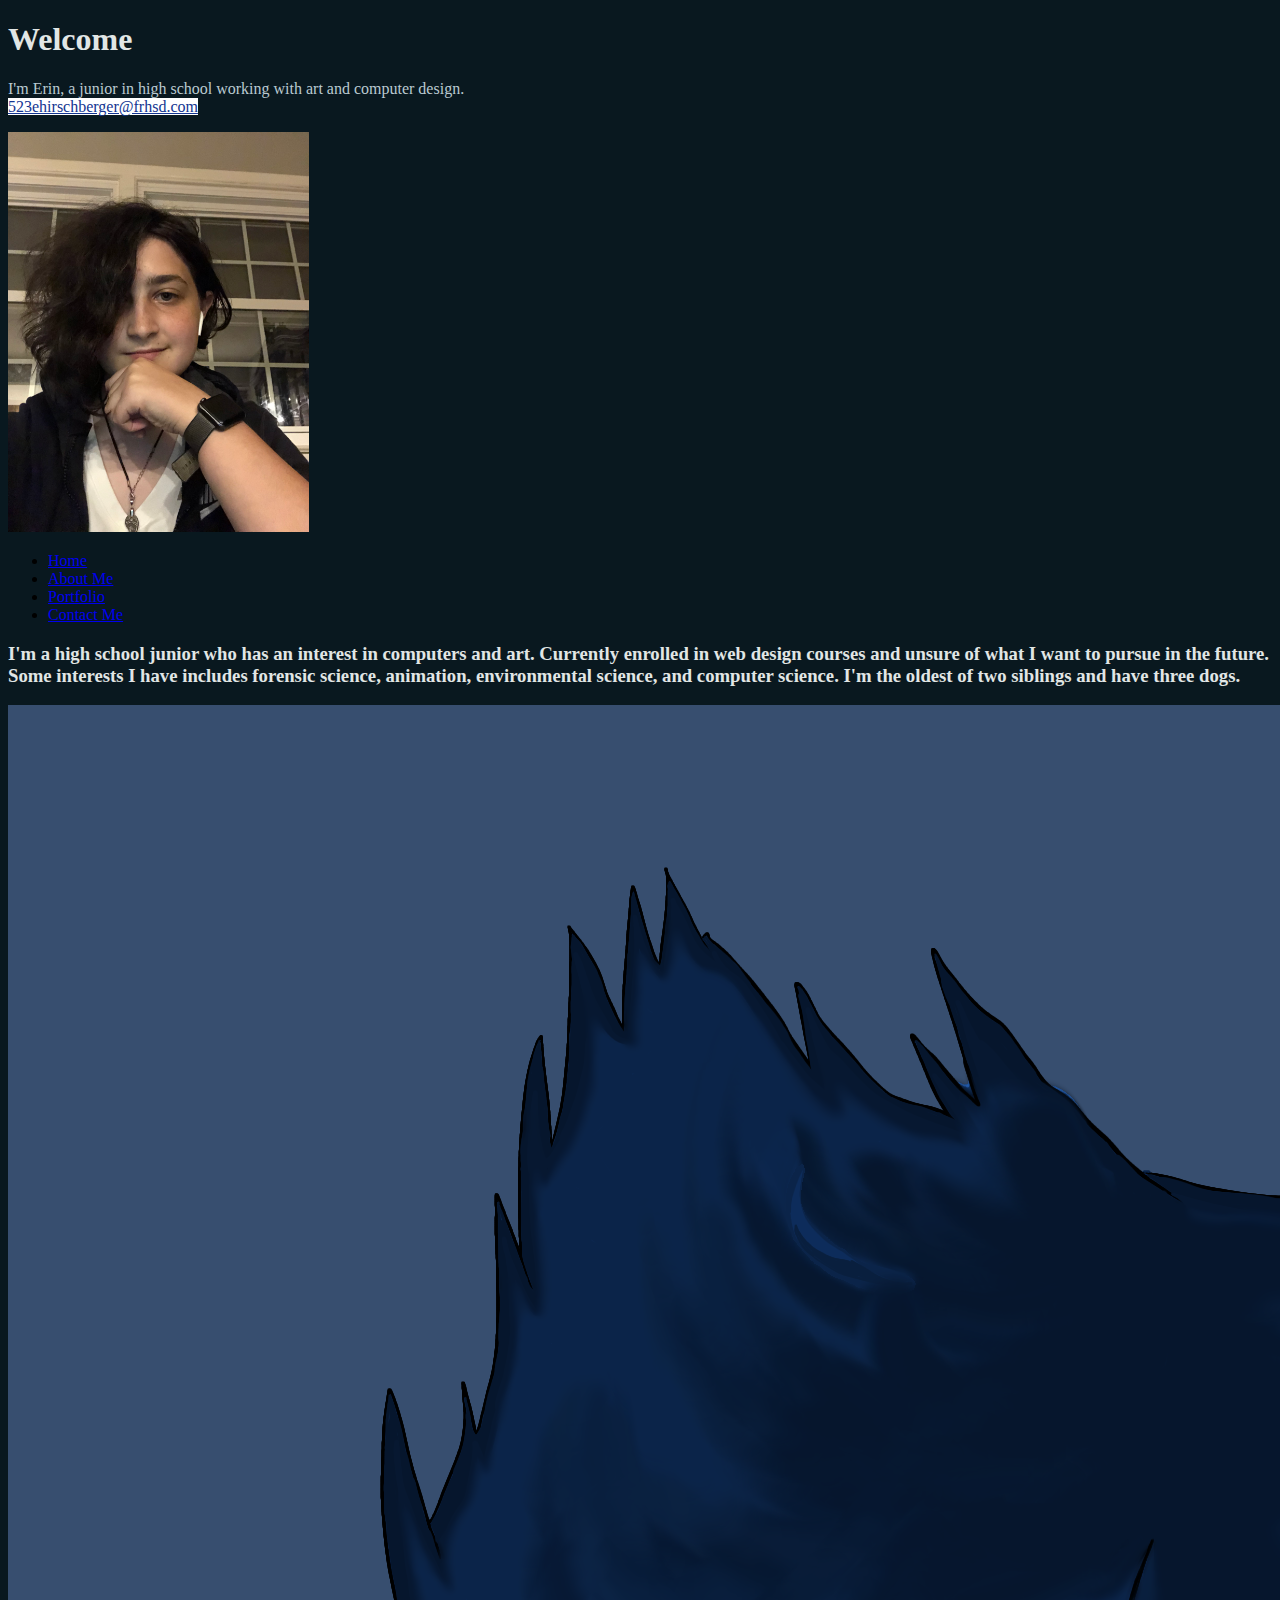
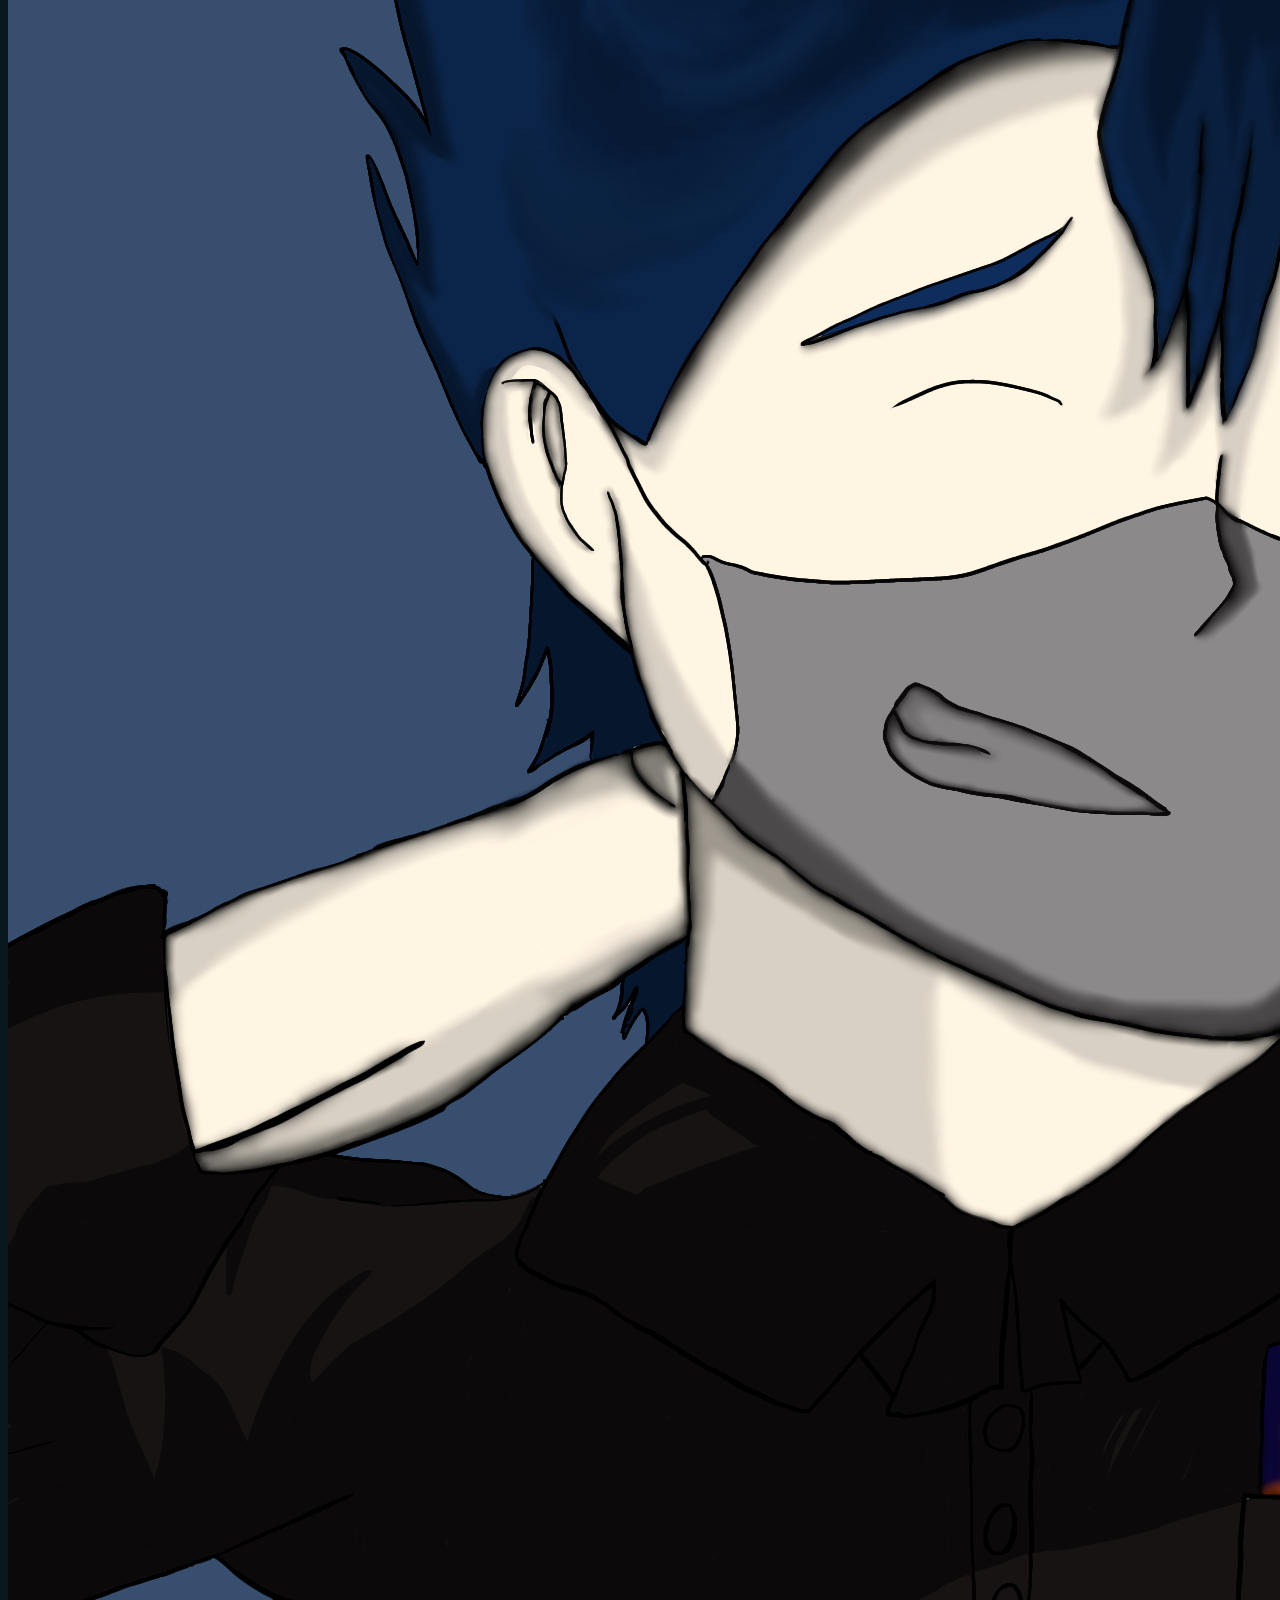
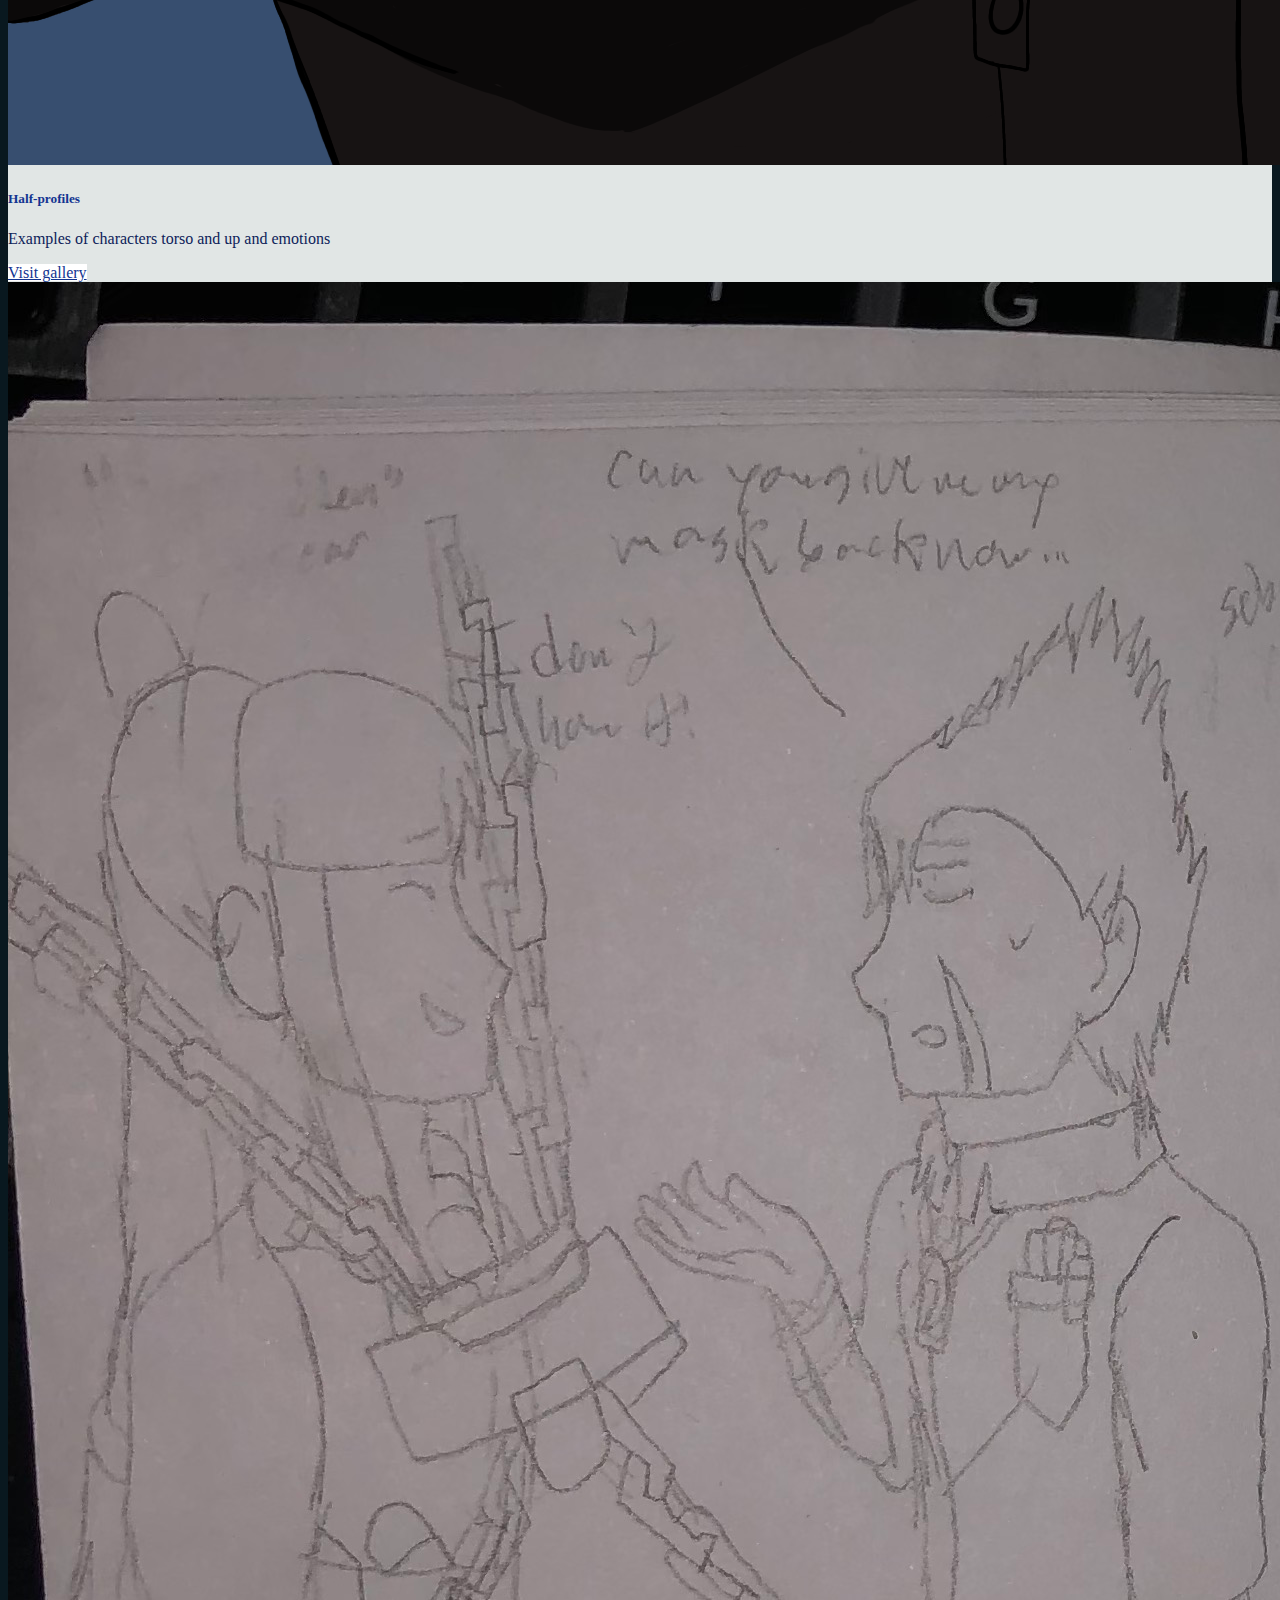
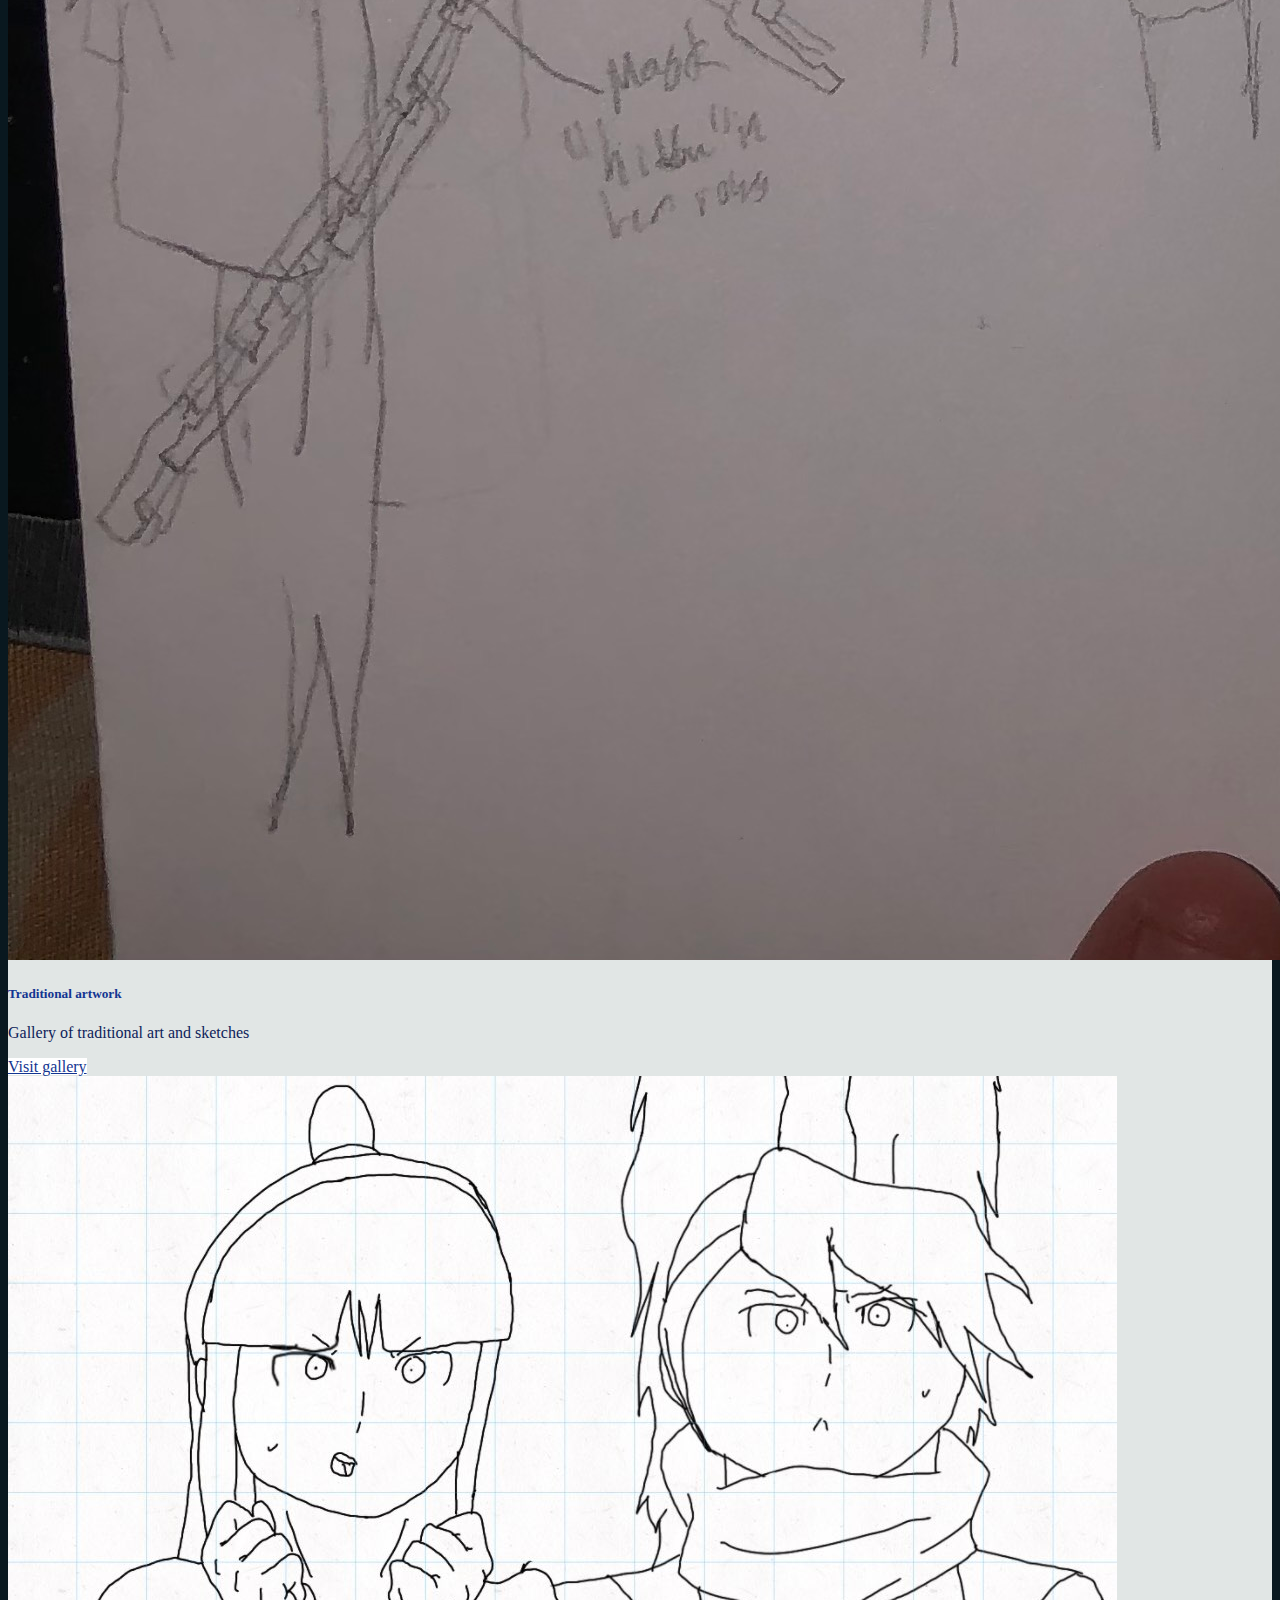
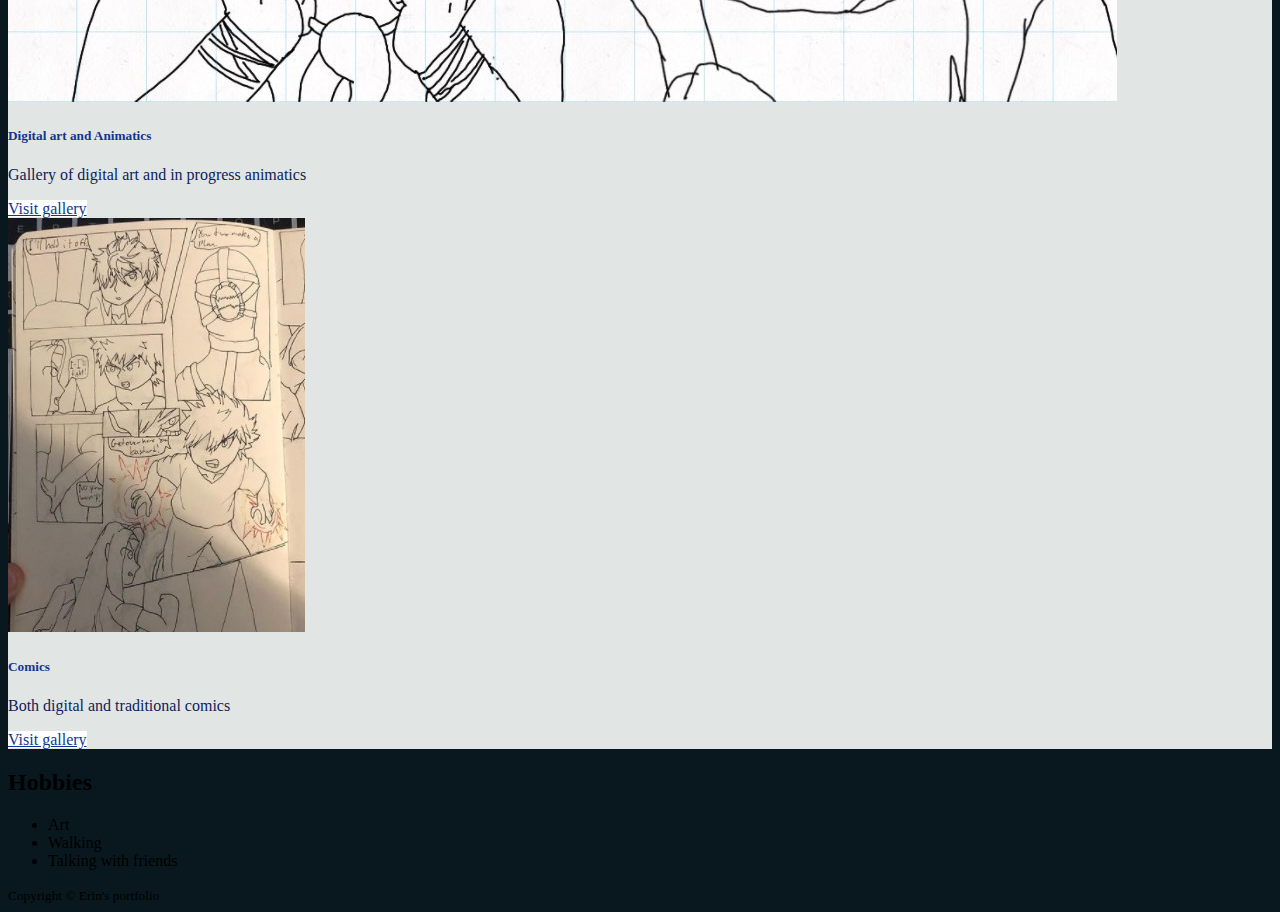
==== aboutme.html @ 3859c711 "Added index, aboutme, selfie, images" ====
<!doctype html>
<html lang="en">

<head>
  <!-- Required meta tags -->
  <meta charset="utf-8">
  <meta name="viewport" content="width=device-width, initial-scale=1">

  <!-- Bootstrap CSS -->
  <link href="https://cdn.jsdelivr.net/npm/bootstrap@5.0.2/dist/css/bootstrap.min.css" rel="stylesheet" integrity="sha384-EVSTQN3/azprG1Anm3QDgpJLIm9Nao0Yz1ztcQTwFspd3yD65VohhpuuCOmLASjC" crossorigin="anonymous">
  <link href="home.css" rel="stylesheet">
  <title>Erin's Portfolio</title>
</head>
<!--Note to self- move the art stuff onto portfolio once we can lol then change this to be like hobbies (which is... also only art and animating but that's whatever that- it's fine-)-->
<body>
  <!--intro header-->
  <div class="row">
    <div class="contaier my-5 col-md-8 text-center">
      <!-- My = Margin y | 5 moves it down 5 points-->
      <h1 class="display-1 mb-3">Welcome</h1>
      <p class="lead">
        I'm Erin, a junior in high school working with art and computer design.<br>

        <a href="mailto:523ehirschberger@frhsd.com" type="button" class="btn btn-outline-primary my-3">523ehirschberger@frhsd.com</a>
      </p>
    </div>
    <!--Edit - goal = photo of self on the right of the title-->
    <div class="container col-md-4">
      <img src="Selfie.png" height=400px alt="Photo of me">
    </div>
  </div>
  <!--Navigation bar-->
  <div class="container">
    <!--Go to nav and tabs on getbookstrap (look up get bootstrap 5) for more options-->
    <ul class="nav nav-pills">
      <li class="nav-item">
        <a class="nav-link " aria-current="page" href="index.html">Home</a>
      </li>
      <li class="nav-item">
        <a class="nav-link active" href="aboutme.html">About Me</a>
      </li>
      <li class="nav-item">
        <a class="nav-link" href="#">Portfolio</a>
      </li>
      <li class="nav-item">
        <a class="nav-link" href="#">Contact Me</a>
      </li>
    </ul>
  </div>
  <!--Art and stuff-->
  <div class="row">
    <div class="container col-md-9">
      <h3 class="my-3 text-center">
        I'm a high school junior who has an interest in computers and art. Currently enrolled in web design courses and unsure of what I want to pursue in the future. Some interests I have includes forensic science, animation, environmental science, and computer science. I'm the oldest of two siblings and have three dogs.
      </h3>
    </div>
    <!--Carousel for art ig? Found on getbootstrap-->
    <!--retake images as horizontal-->
    <!--WAIT I FORGOT THIS IS GONNA BE POSTED ON THE INTERNET- WHERE PEOPLE CAN ACTUALLY SEE WHAT I DO-
            So images work that's the important thing- looks like animatic frames will work the best-->
    <!--So carousel didn't work gonna use cards, would like to swap it for a carousel-->
    <!--Nevermind I like the cards--->
    <!--first example-->
    <div class="row">
    <div class="col-md-3 text-center">
      <div class="card">
        <img src="Renpfp.png" alt="OC Half body" class=".card-img-top">
        <div class="card-body mb-3">
          <h5 class="card-title">Half-profiles</h5>
          <p class="card-text">Examples of characters torso and up and emotions</p>
          <a href="#" class="btn btn-primary">Visit gallery</a>
        </div>
      </div>
    </div>
    <!--second example-->
    <div class="col-md-3 text-center">
      <div class="card">
        <img src="artexample-traditional.png" alt="Example of traditional" class=".card-img-top">
        <div class="card-body mb-3">
          <h5 class="card-title">Traditional artwork</h5>
          <p class="card-text">Gallery of traditional art and sketches</p>
          <a href="#" class="btn btn-primary">Visit gallery</a>
        </div>
      </div>
    </div>
    <!--third example-->
    <div class="col-md-3 text-center">
      <div class="card">
        <img src="Maya-kaytagteam.png" alt="Digital Art" class=".card-img-top">
        <div class="card-body mb-3">
          <h5 class="card-title">Digital art and Animatics</h5>
          <p class="card-text">Gallery of digital art and in progress animatics</p>
          <a href="#" class="btn btn-primary">Visit gallery</a>
        </div>
      </div>
    </div>
    <!--fourth example-->
    <div class="col-md-3 text-center">
      <div class="card">
        <img src="Traditionalcomicstyle.png" alt="Comic example" class=".card-img-top">
        <div class="card-body mb-3">
          <h5 class="card-title">Comics</h5>
          <p class="card-text">Both digital and traditional comics</p>
          <a href="#" class="btn btn-primary">Visit gallery</a>
        </div>
      </div>
    </div>
  </div>
  <div class="row">
   <div class="col-sm-4">
     <h2>Hobbies</h2>
     <ul>
       <li>Art</li>
       <li>Walking</li>
       <li>Talking with friends</li>
     </ul>
   </div>
 </div>

  <!--Footer-->
  <footer class="py-4 bg-dark text-white-50">
    <div class="container text-center">
      <small>Copyright &copy; Erin's portfolio</small>
    </div>
  </footer>



  <!-- Option 1: Bootstrap Bundle with Popper -->
  <script src="https://cdn.jsdelivr.net/npm/bootstrap@5.0.2/dist/js/bootstrap.bundle.min.js" integrity="sha384-MrcW6ZMFYlzcLA8Nl+NtUVF0sA7MsXsP1UyJoMp4YLEuNSfAP+JcXn/tWtIaxVXM" crossorigin="anonymous"></script>
</body>

</html>
---- home.css ----
body {
  background-color: #09181f;
}
.btn, .btn-primary {
  background-color: white;
  color: #133591;
}
p {
  color: #bacad1;
}
.display-1 {
  color: #e1e6e5;
}
.card, .list-group-item {
  background-color: #e1e6e5;
}
.list-group-item:hover {
  background-color: #133591;
  color: #e1e6e5;
}
h3 {
  color: #e1e6e5;
}
h5 {
  color: #133591;
}
.card-text {
  color: #0d2259;
}
h6 {
  color: #e1e6e5;
}
.img {
  width: 200px;
  margin: auto;
}
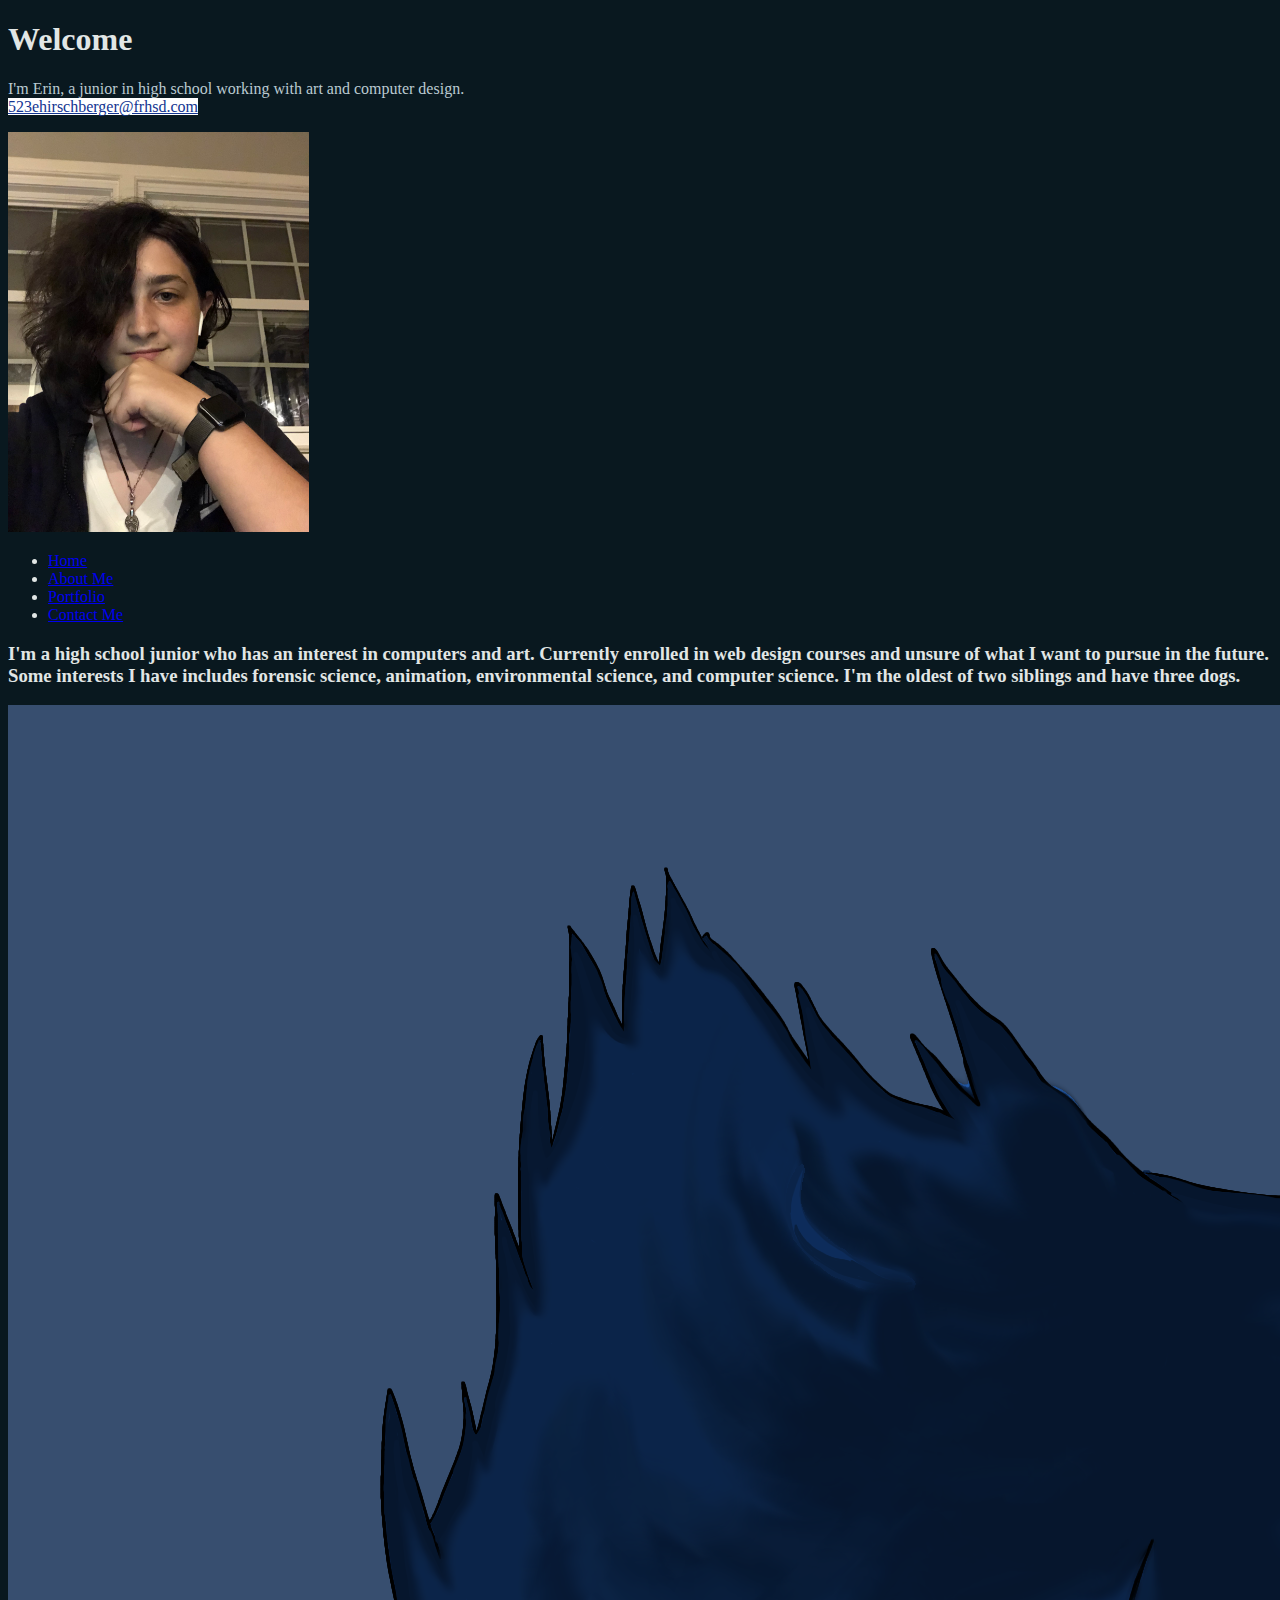
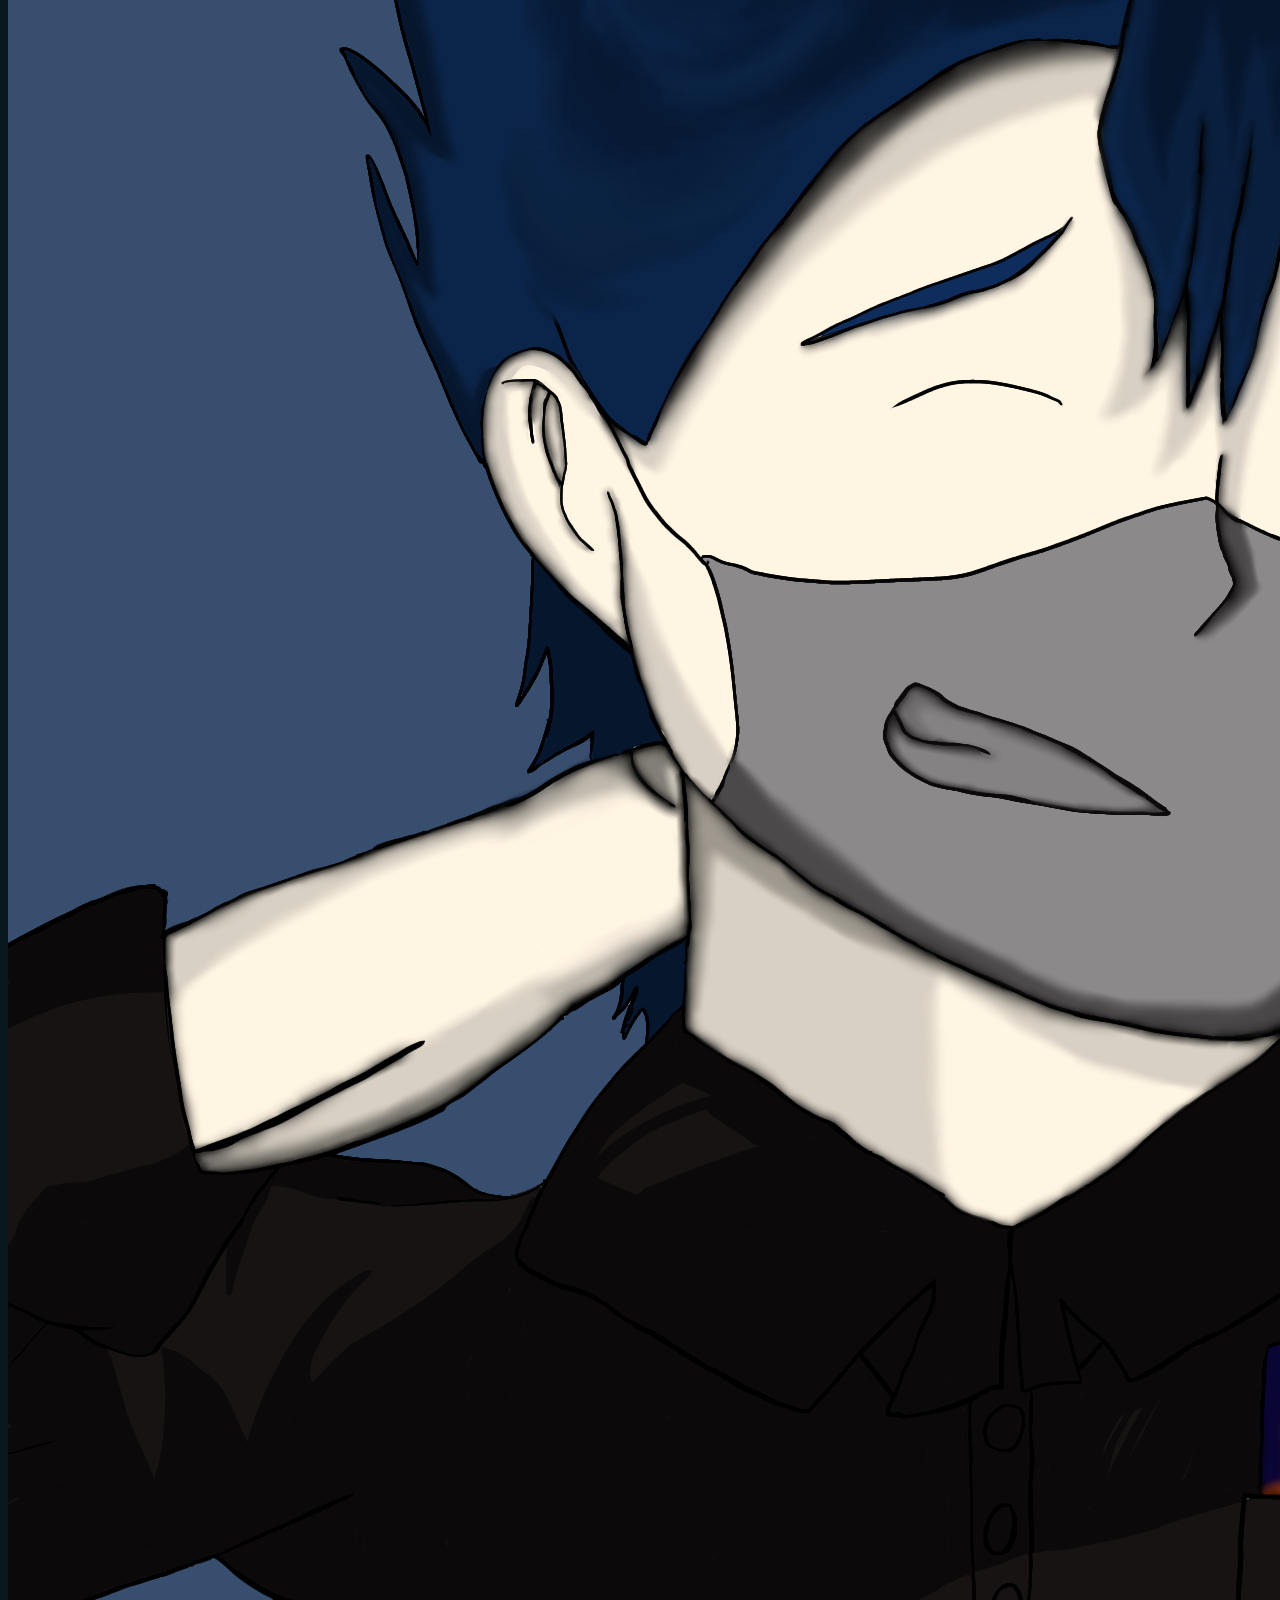
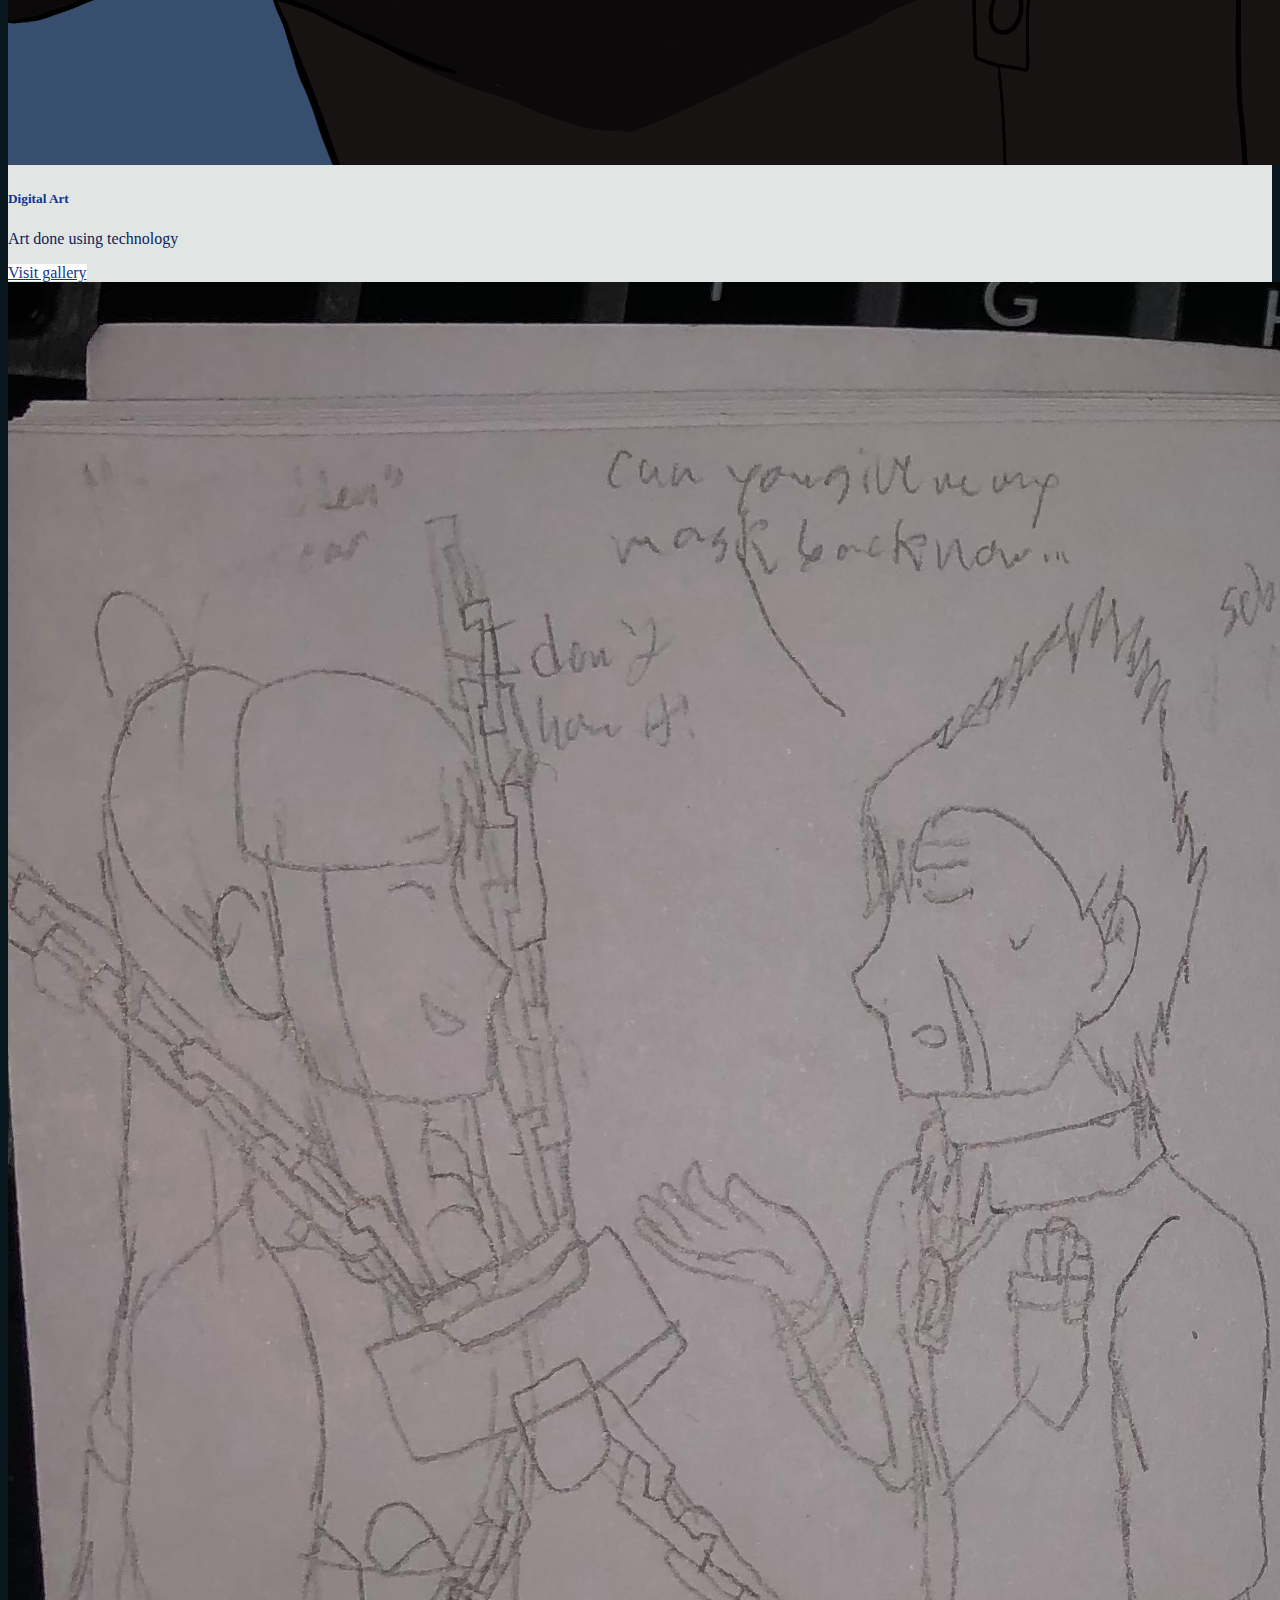
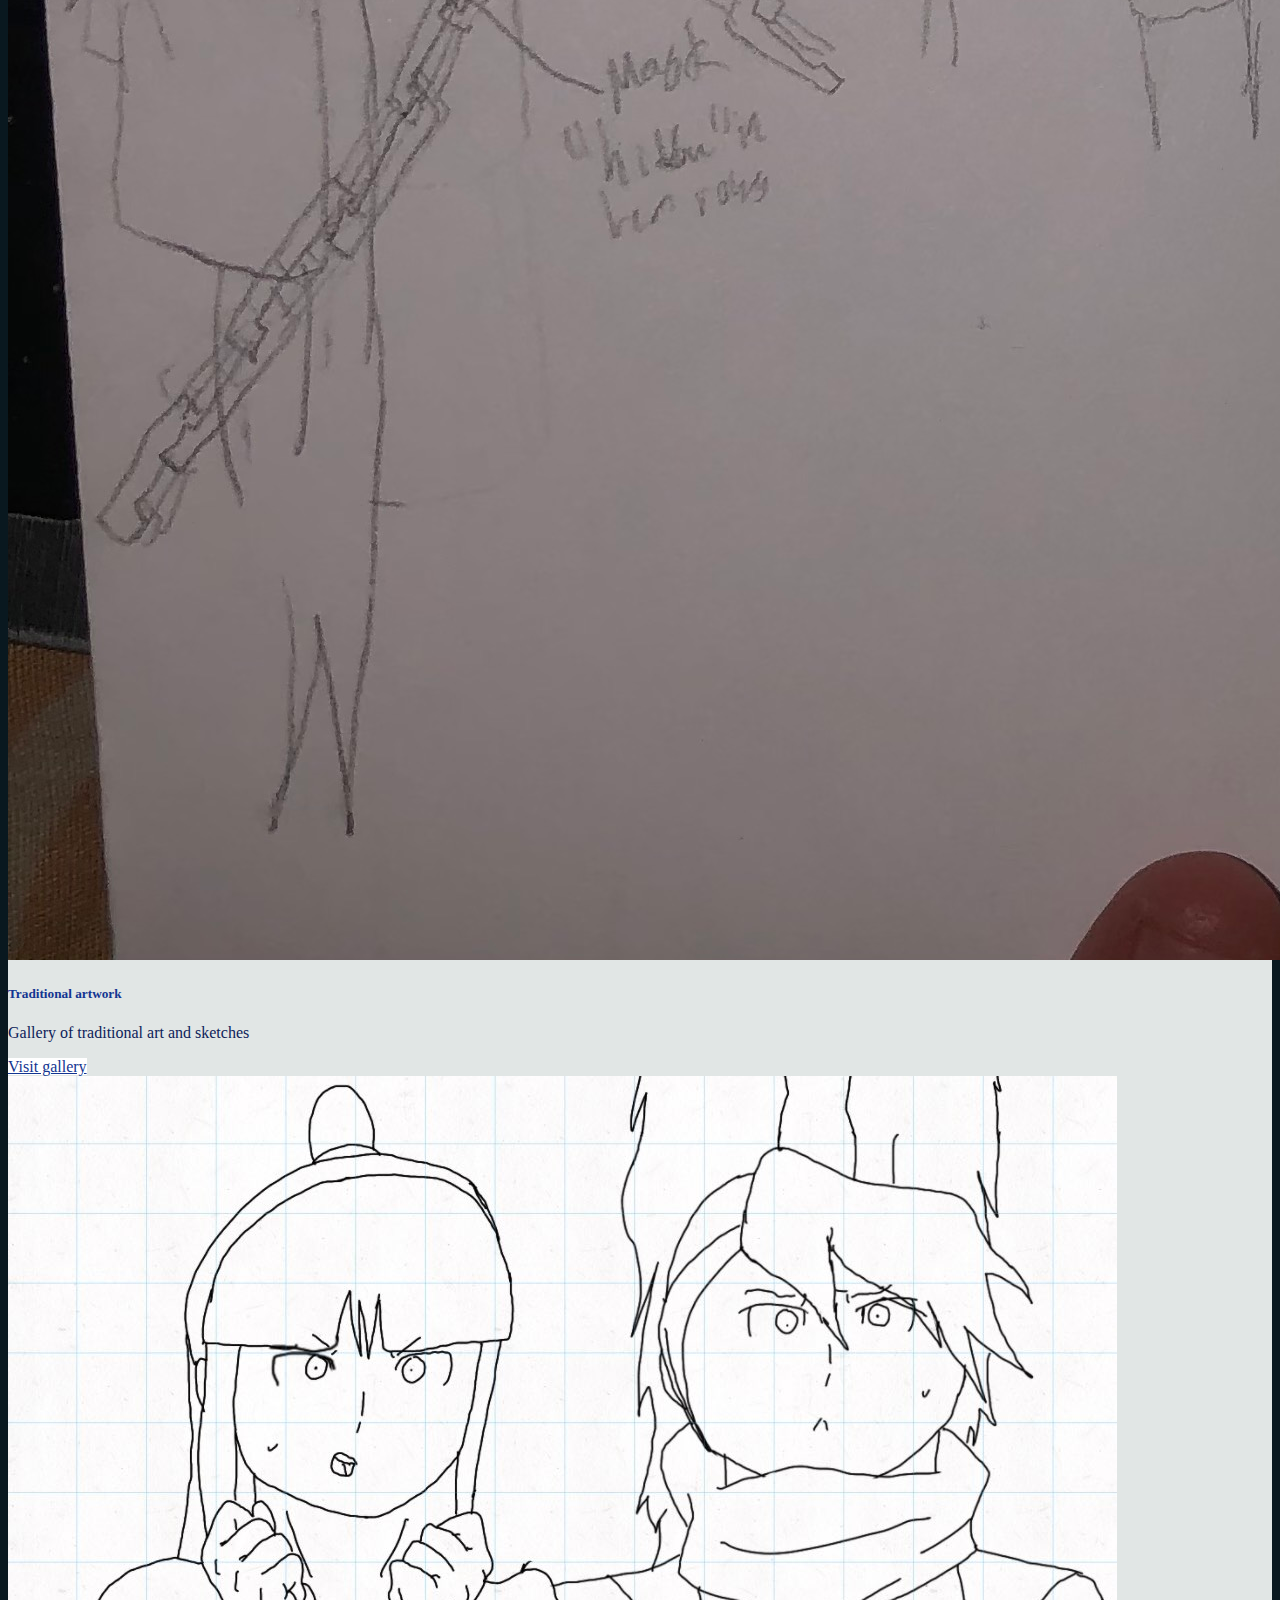
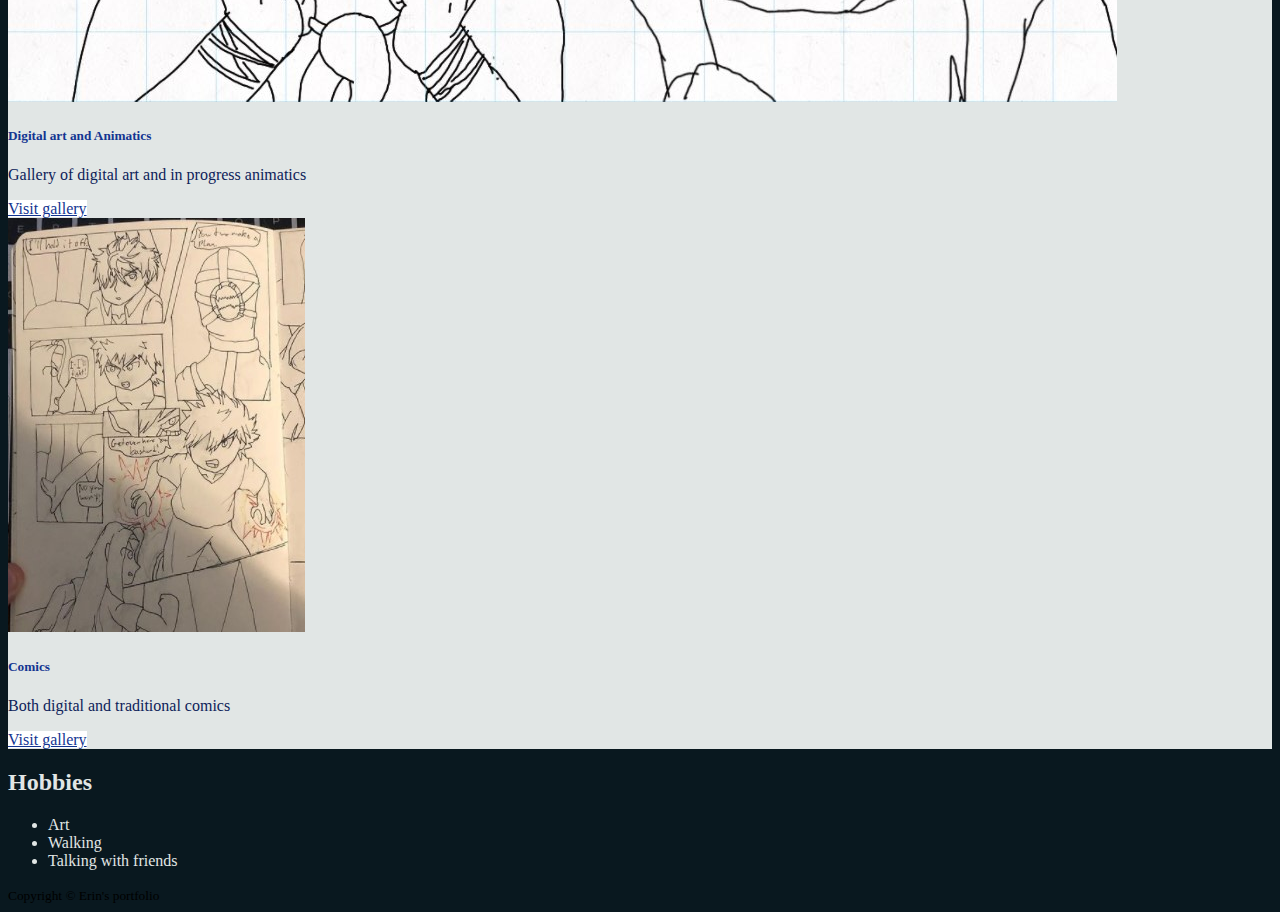
==== commit 652b9bfe: "About me - Ren example card = digital art" ====
--- a/aboutme.html
+++ b/aboutme.html
@@ -66,8 +66,8 @@
       <div class="card">
         <img src="Renpfp.png" alt="OC Half body" class=".card-img-top">
         <div class="card-body mb-3">
-          <h5 class="card-title">Half-profiles</h5>
-          <p class="card-text">Examples of characters torso and up and emotions</p>
+          <h5 class="card-title">Digital Art</h5>
+          <p class="card-text">Art done using technology</p>
           <a href="#" class="btn btn-primary">Visit gallery</a>
         </div>
       </div>
--- a/home.css
+++ b/home.css
@@ -34,3 +34,6 @@
   width: 200px;
   margin: auto;
 }
+h2, li {
+  color: #e1e6e5;
+}
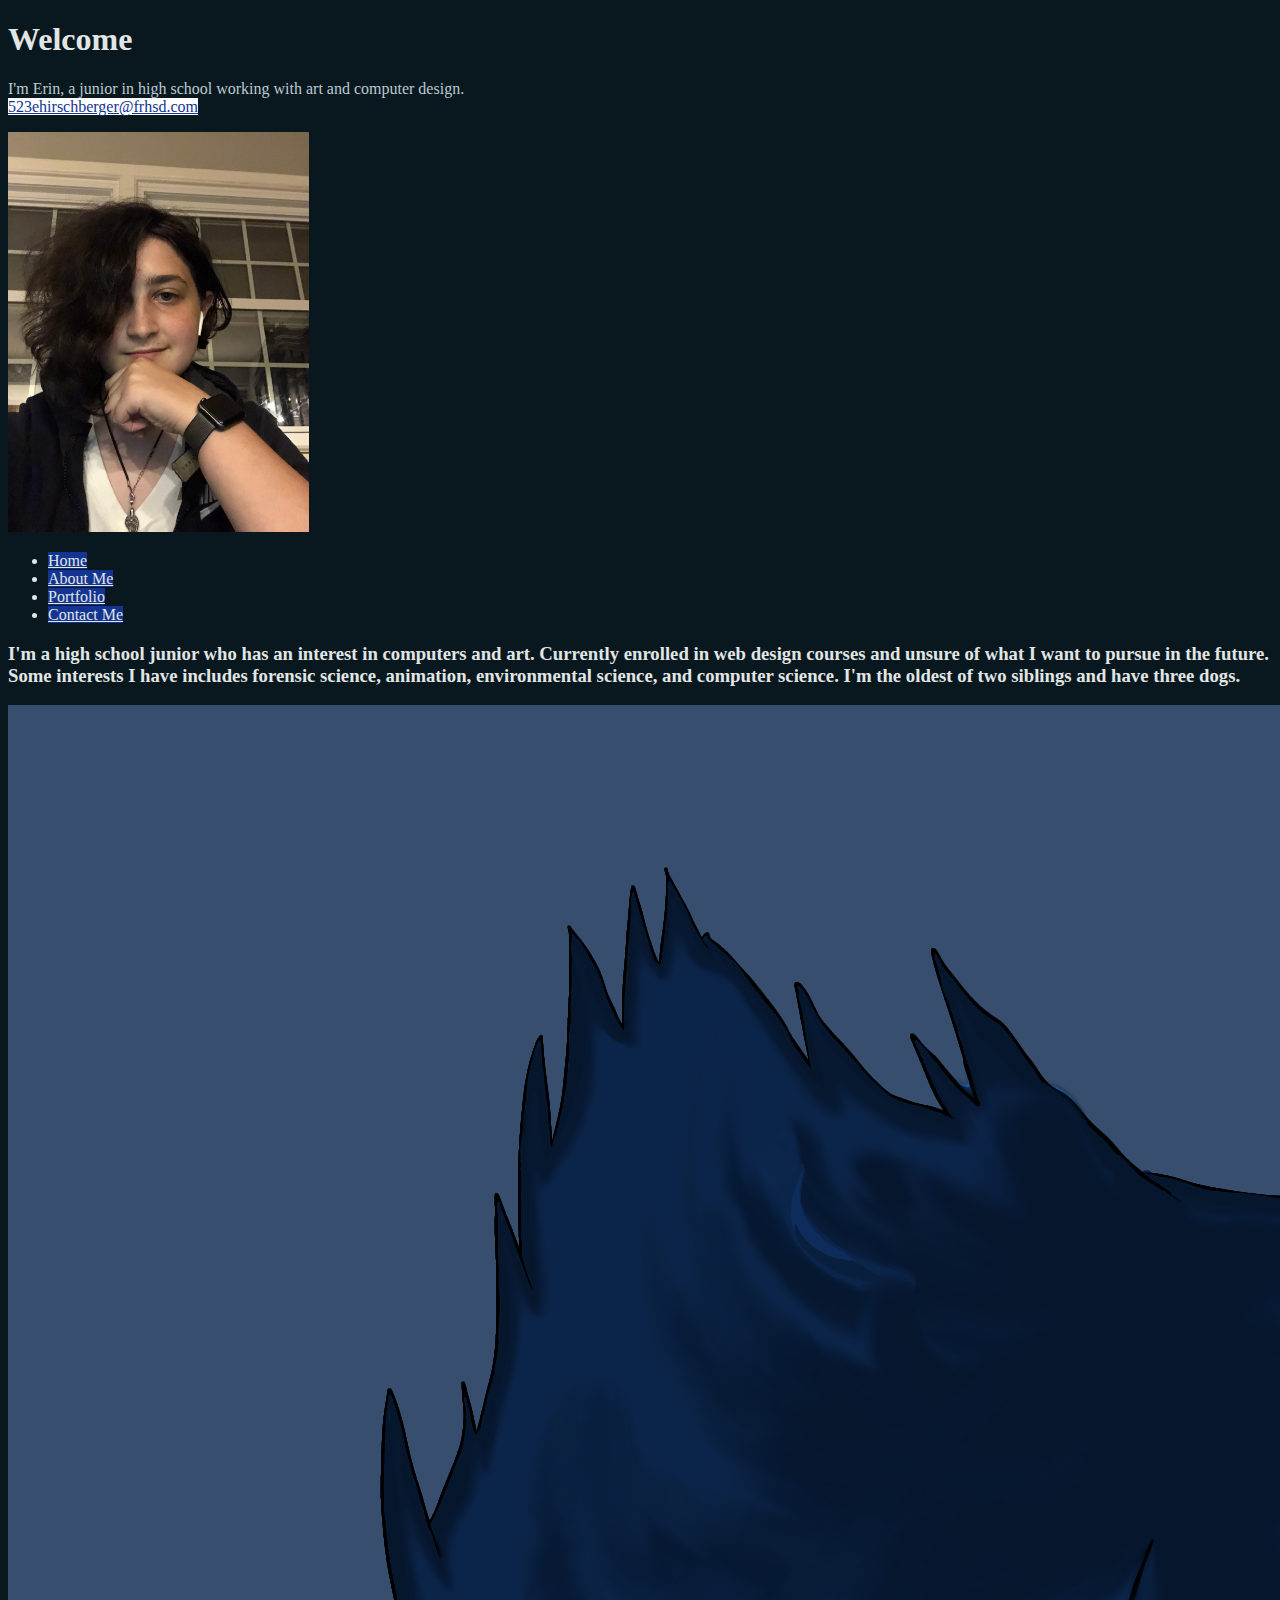
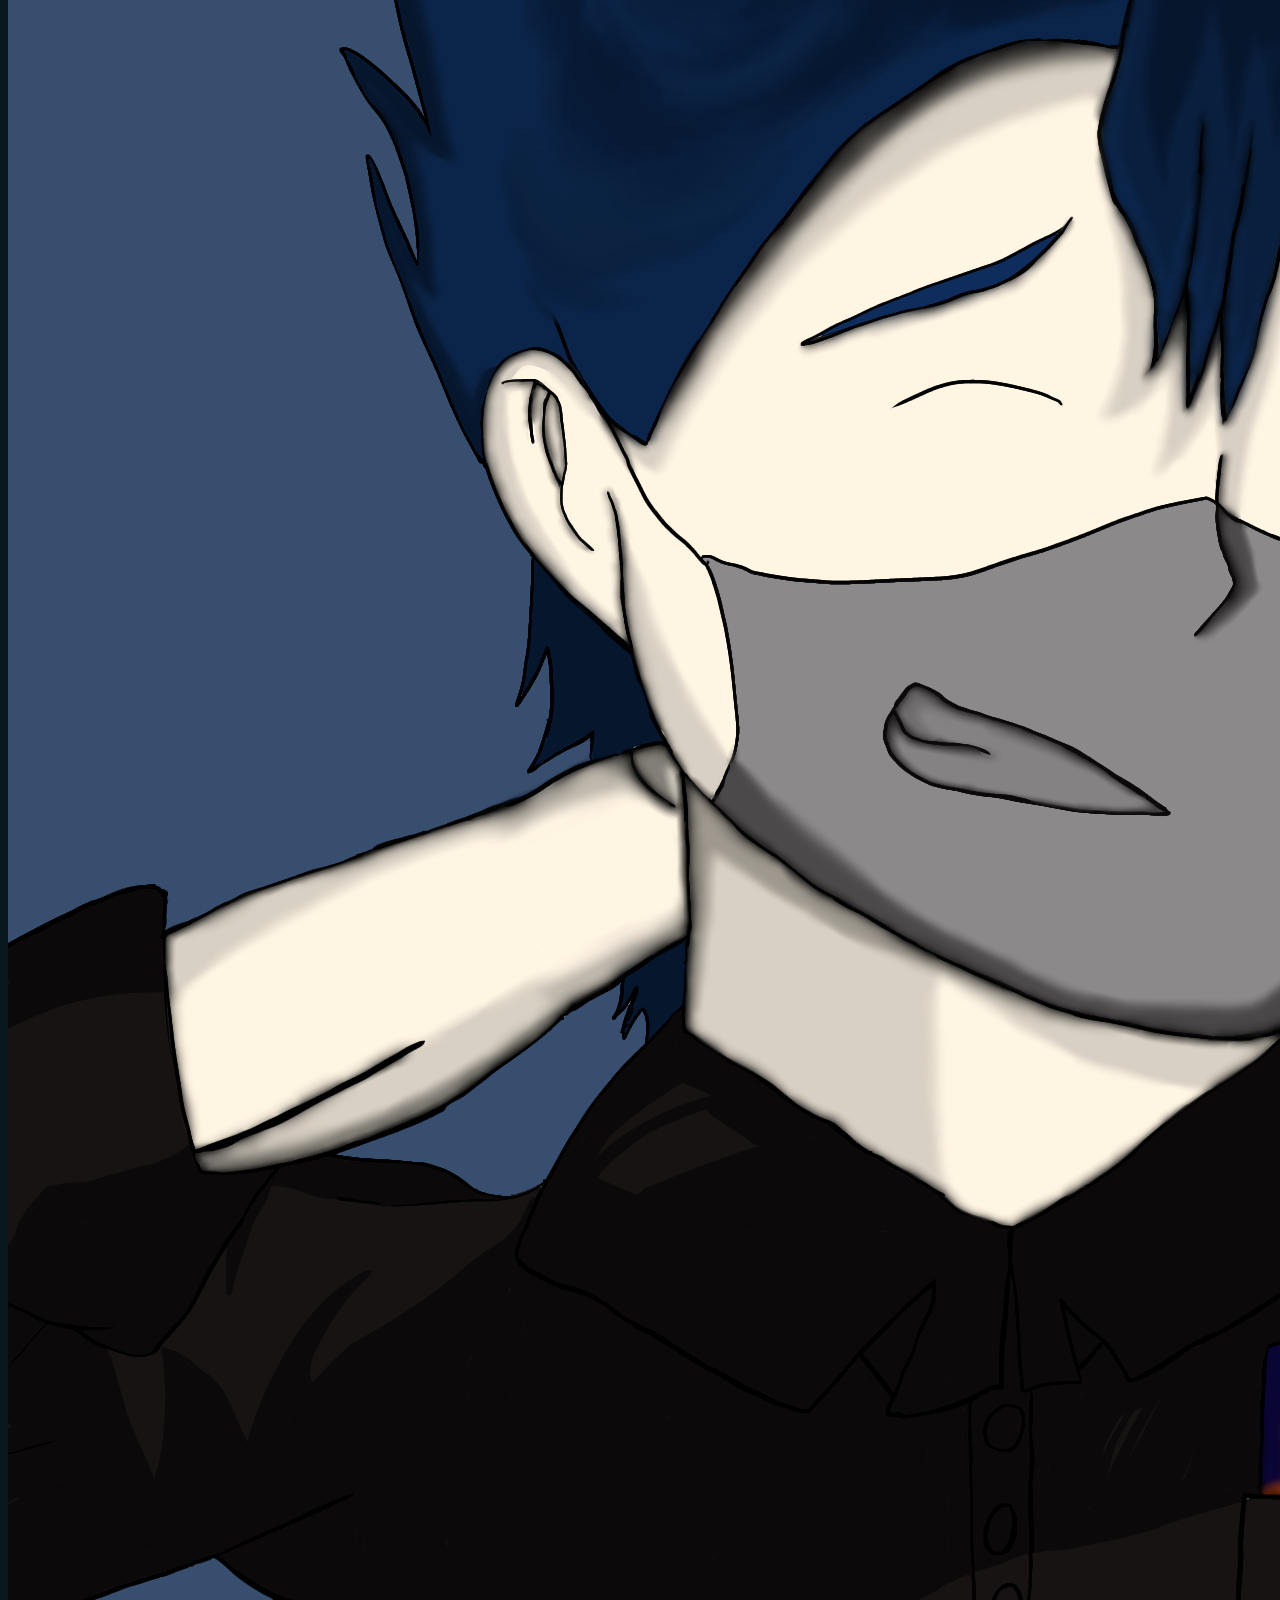
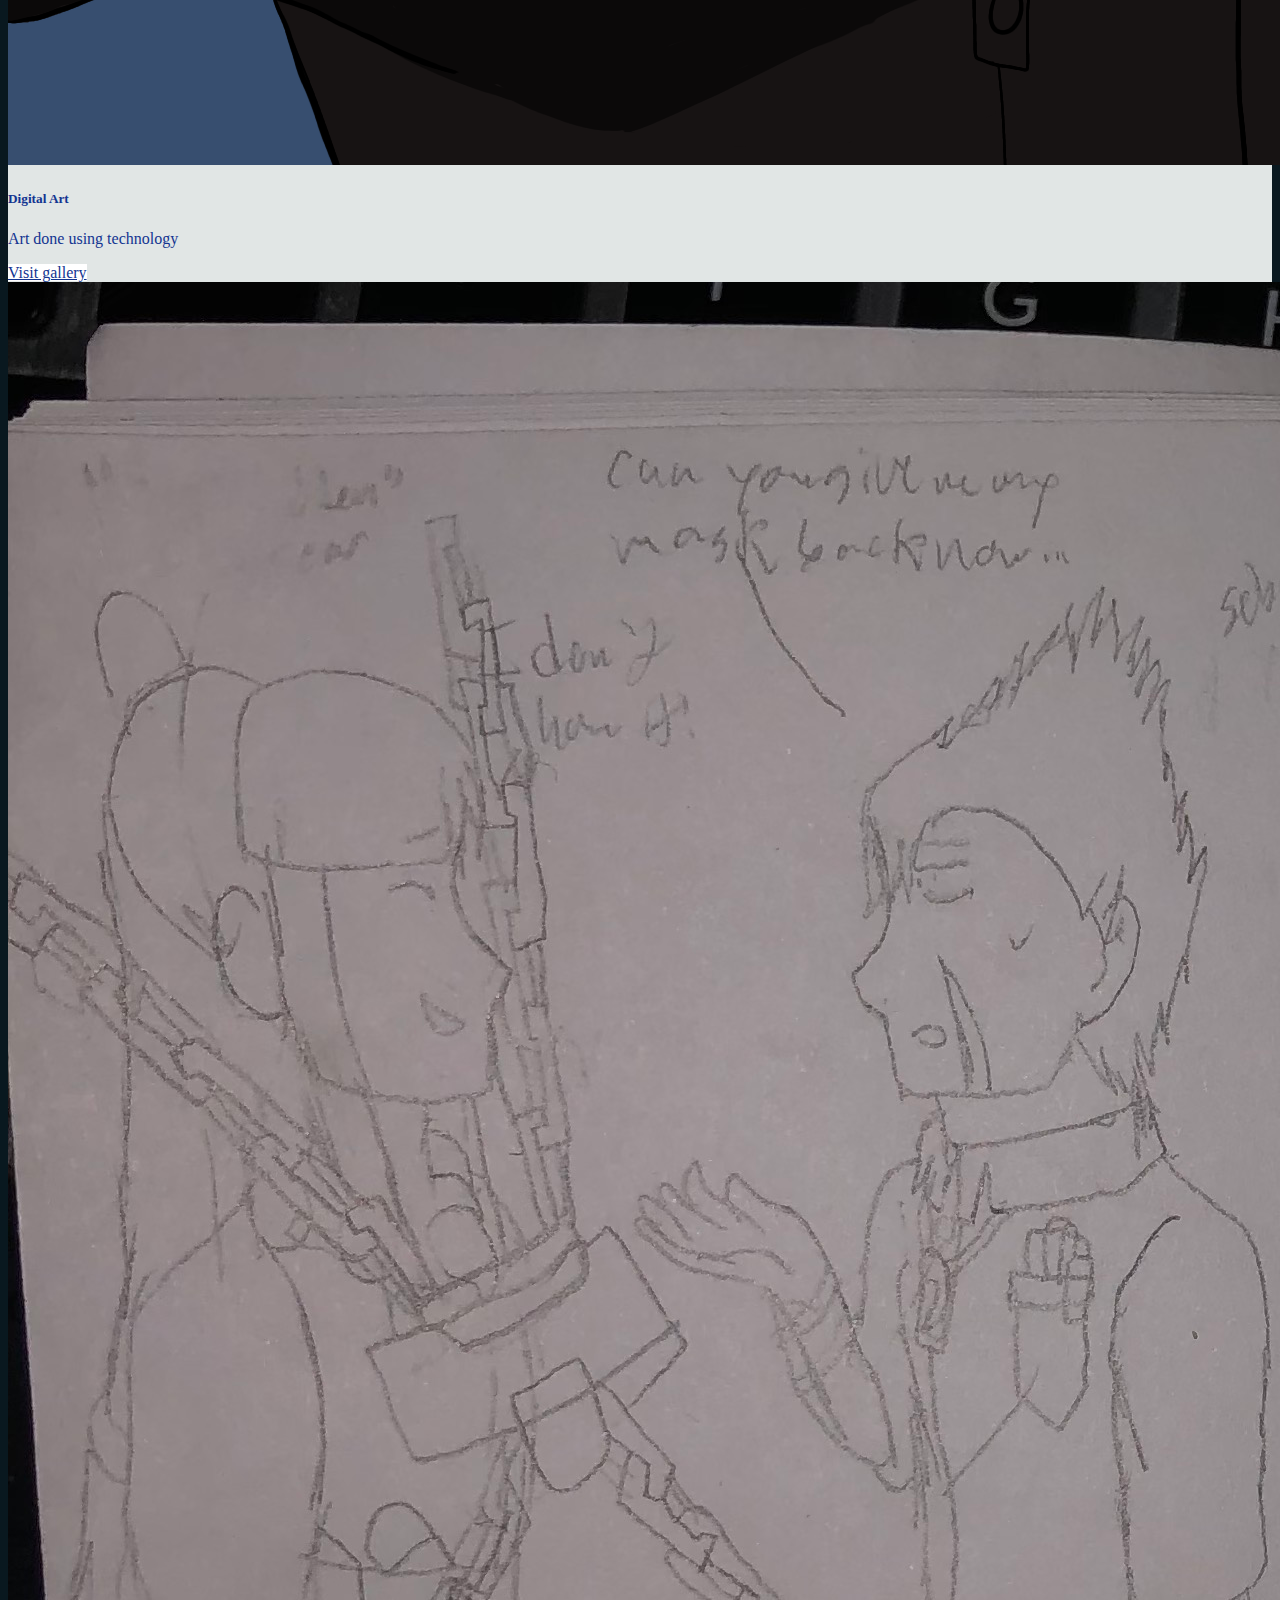
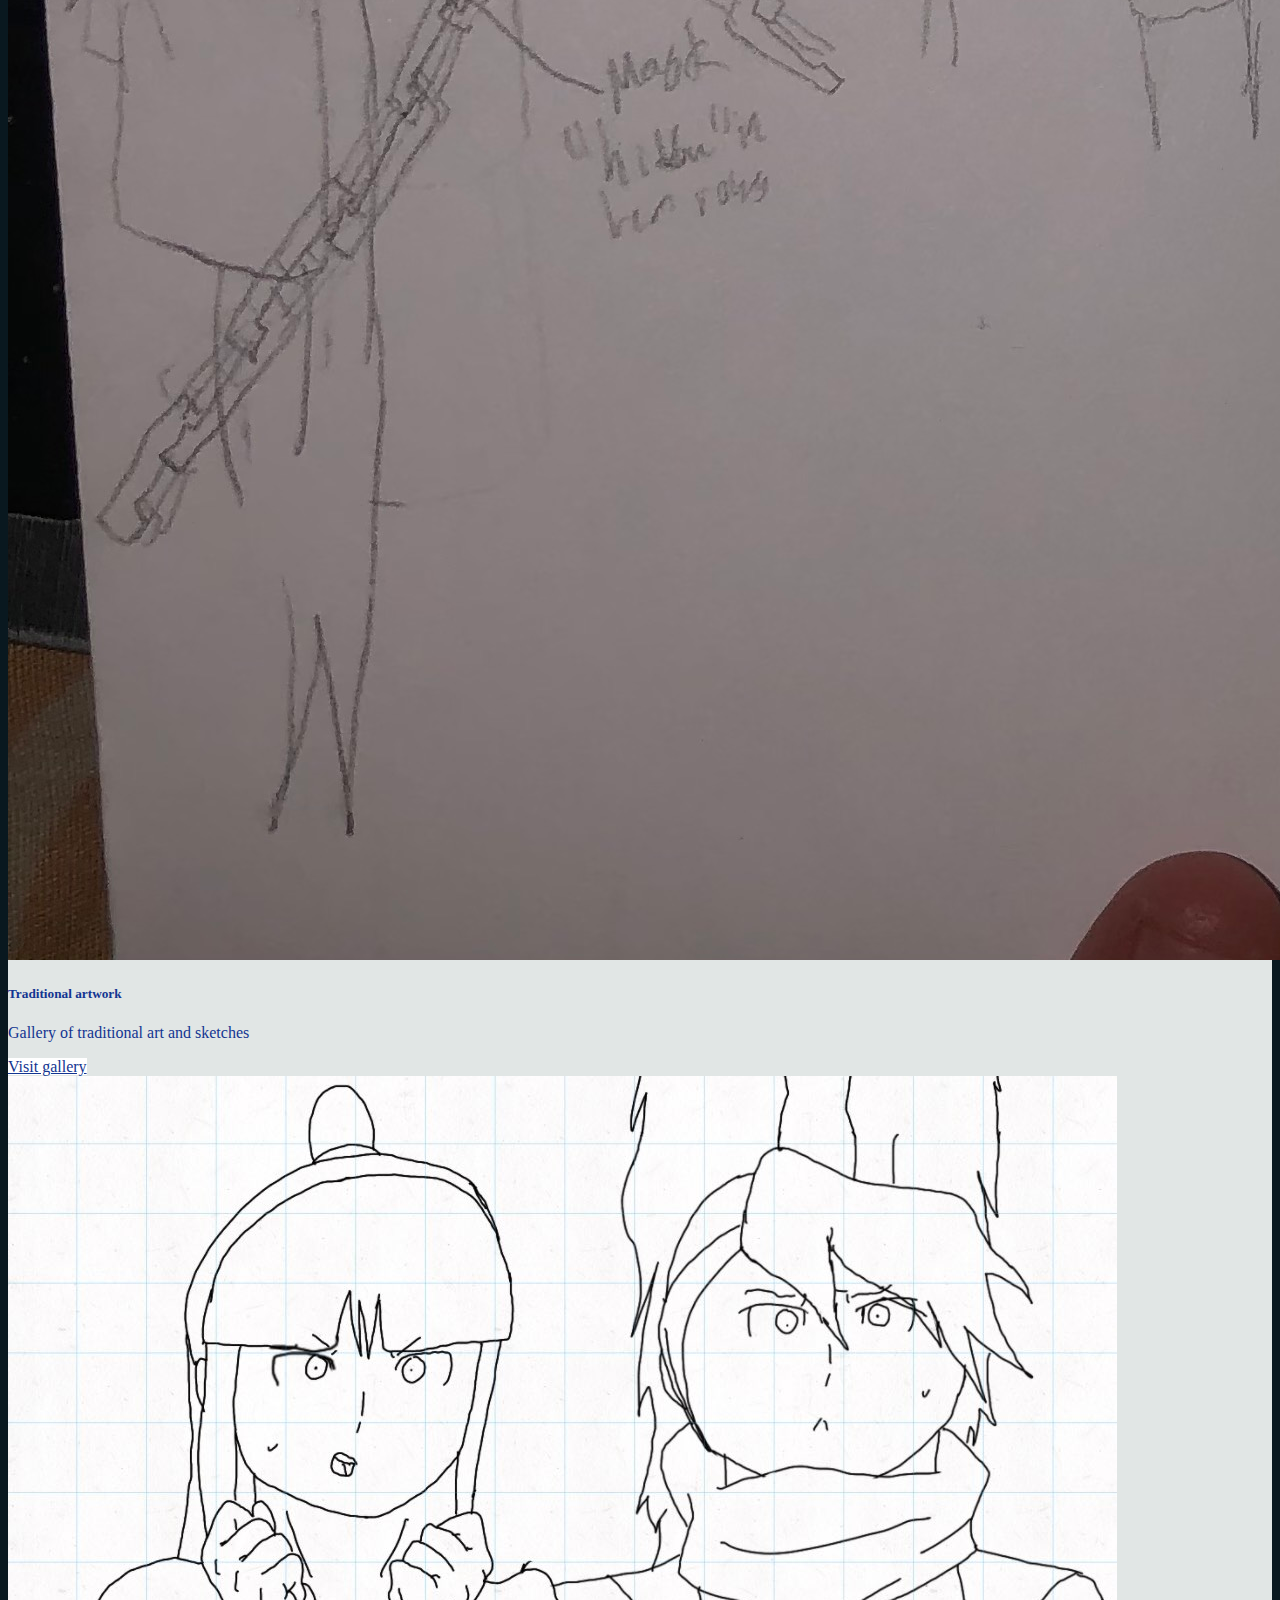
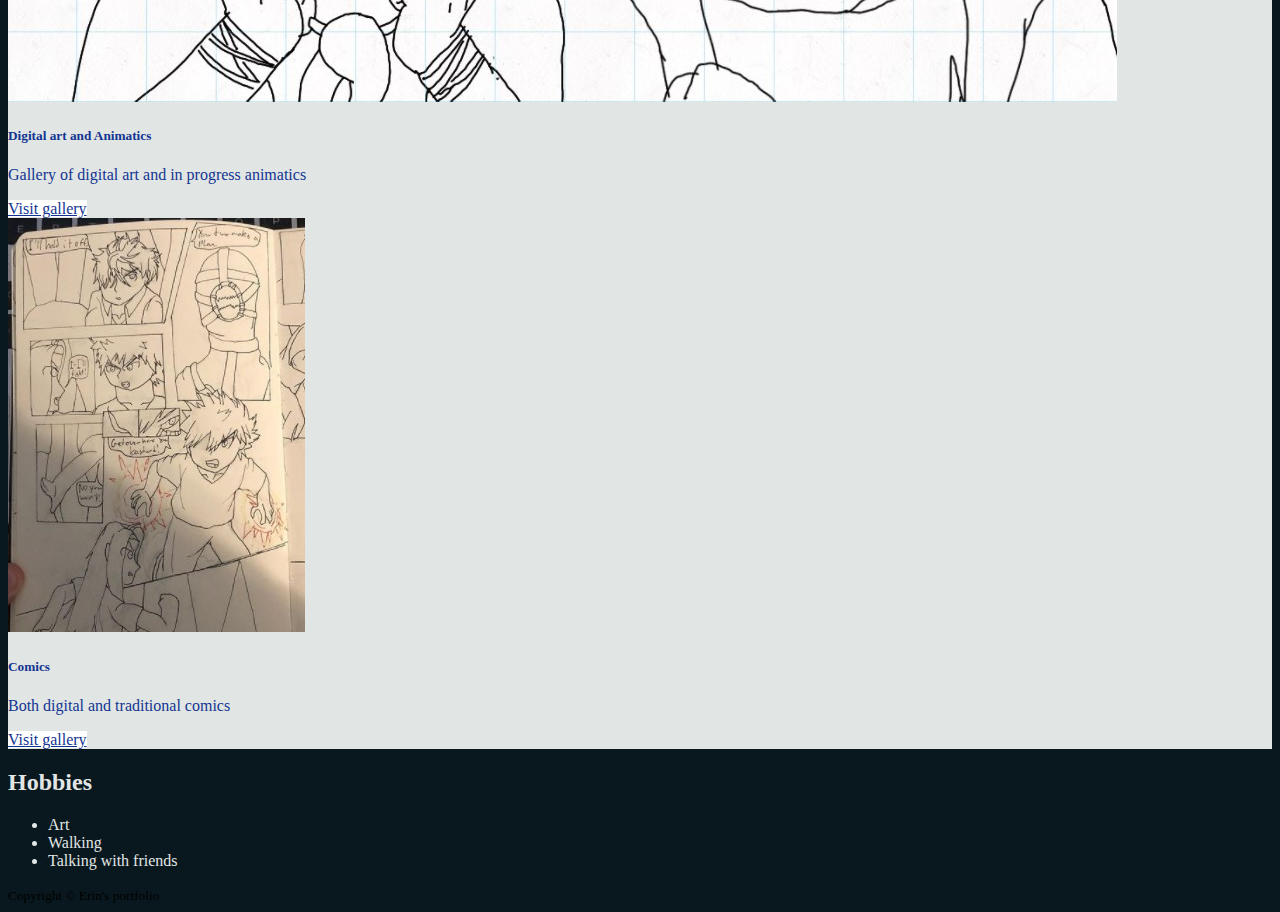
==== commit 7a6b029a: "Portfolio page added" ====
--- a/aboutme.html
+++ b/aboutme.html
@@ -13,6 +13,7 @@
 </head>
 <!--Note to self- move the art stuff onto portfolio once we can lol then change this to be like hobbies (which is... also only art and animating but that's whatever that- it's fine-)-->
 <body>
+  <div class="container">
   <!--intro header-->
   <div class="row">
     <div class="contaier my-5 col-md-8 text-center">
@@ -116,6 +117,7 @@
      </ul>
    </div>
  </div>
+</div>
 
   <!--Footer-->
   <footer class="py-4 bg-dark text-white-50">
@@ -128,6 +130,7 @@
 
   <!-- Option 1: Bootstrap Bundle with Popper -->
   <script src="https://cdn.jsdelivr.net/npm/bootstrap@5.0.2/dist/js/bootstrap.bundle.min.js" integrity="sha384-MrcW6ZMFYlzcLA8Nl+NtUVF0sA7MsXsP1UyJoMp4YLEuNSfAP+JcXn/tWtIaxVXM" crossorigin="anonymous"></script>
+</div>
 </body>
 
 </html>
--- a/home.css
+++ b/home.css
@@ -25,7 +25,7 @@
   color: #133591;
 }
 .card-text {
-  color: #0d2259;
+  color: #133591;
 }
 h6 {
   color: #e1e6e5;
@@ -37,3 +37,9 @@
 h2, li {
   color: #e1e6e5;
 }
+.nav-link {
+  color: #e1e6e5;
+}
+.nav-link, active {
+  background-color: #133591;
+}
